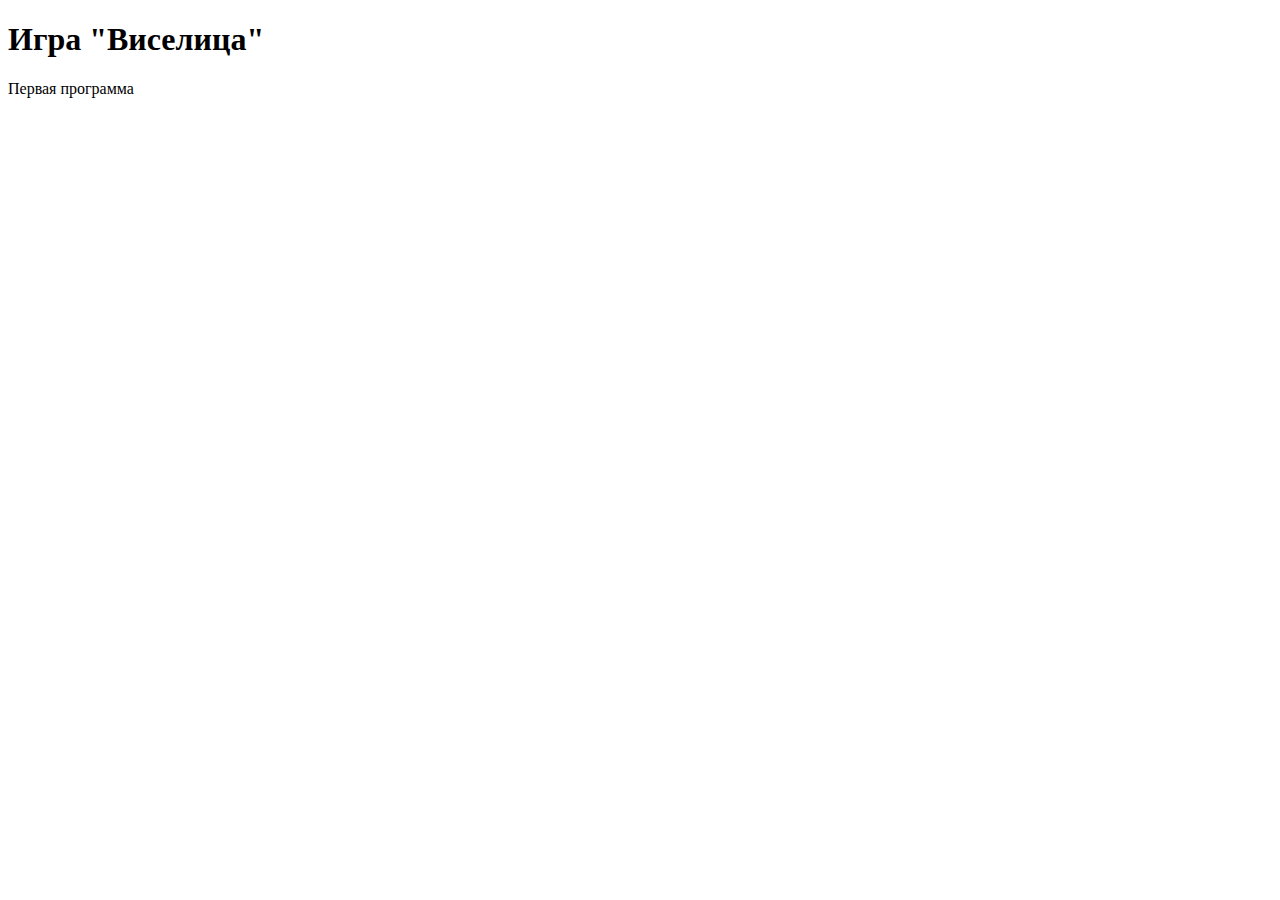
==== GallowsGame/index.html @ ba169d35 "123" ====
<!DOCTYPE html>
<html lang="en">
  <head>
    <meta charset="UTF-8" />
    <meta name="viewport" content="width=device-width, initial-scale=1.0" />
    <meta http-equiv="X-UA-Compatible" content="ie=edge" />
    <title>ИГРА "ВИСЕЛИЦА"</title>
  </head>
  <body>
    <h1>Игра "Виселица"</h1>
    <p>Первая программа</p>

    <script src="GallowsGame.js"></script>

    <script></script>
  </body>
</html>
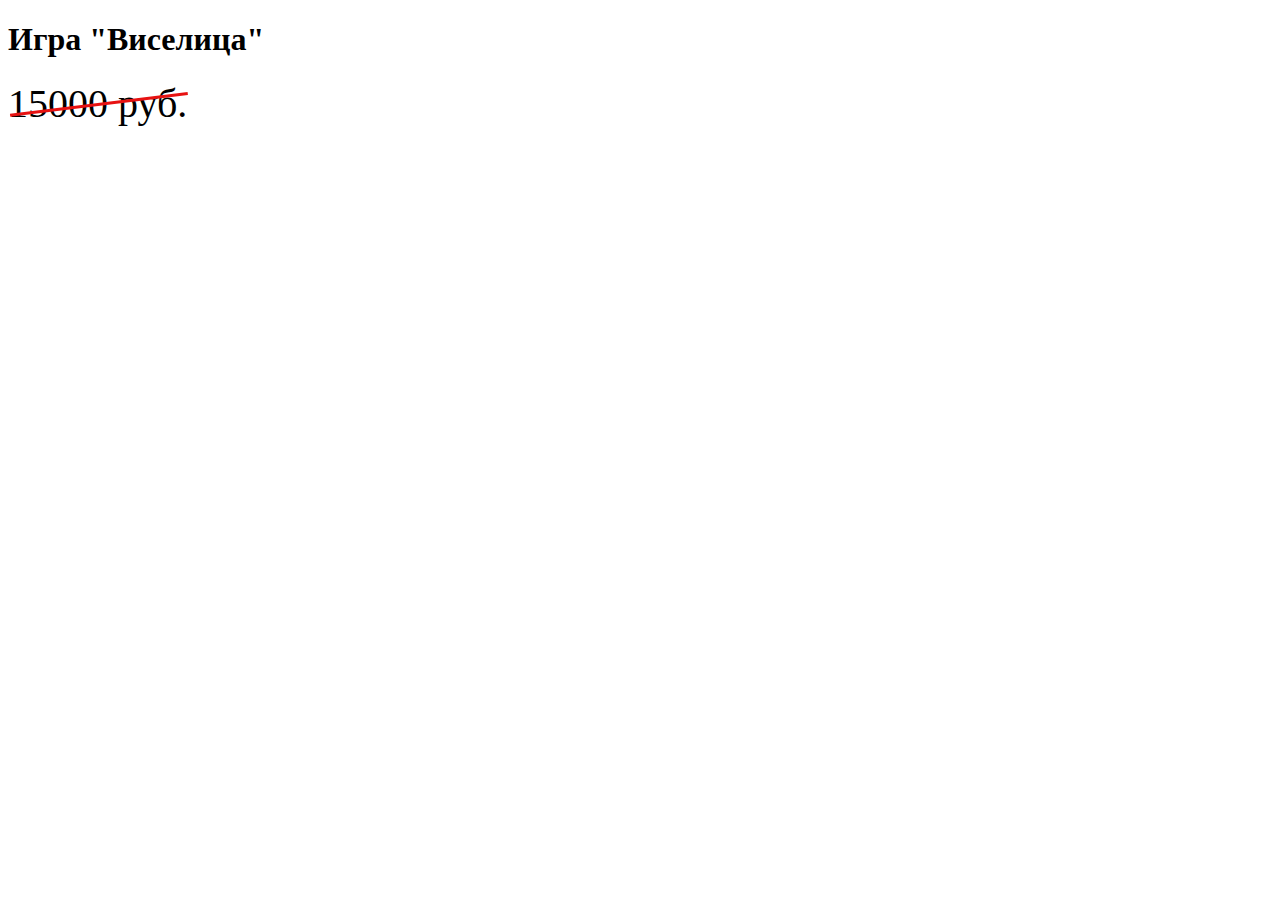
==== commit d8d4df5c: "123" ====
--- a/GallowsGame/index.html
+++ b/GallowsGame/index.html
@@ -5,13 +5,13 @@
     <meta name="viewport" content="width=device-width, initial-scale=1.0" />
     <meta http-equiv="X-UA-Compatible" content="ie=edge" />
     <title>ИГРА "ВИСЕЛИЦА"</title>
+    <link rel="stylesheet" href="css/GallowsGame.css" />
   </head>
   <body>
     <h1>Игра "Виселица"</h1>
-    <p>Первая программа</p>
-
-    <script src="GallowsGame.js"></script>
-
+    <!-- <canvas id="canvas" width="400" height="400"></canvas> -->
+    <span class="strikethrough">15000 руб.</span>
+    <!-- <script src="GallowsGameV2.js"></script> -->
     <script></script>
   </body>
 </html>
--- a/GallowsGame/css/GallowsGame.css
+++ b/GallowsGame/css/GallowsGame.css
@@ -0,0 +1,13 @@
+.strikethrough {
+  position: relative;
+  font-size: 40px;
+}
+
+.strikethrough:before {
+  border-bottom: 3px solid rgb(231, 18, 18);
+  position: absolute;
+  content: "";
+  width: 100%;
+  height: 50%;
+  transform: rotate(-7deg);
+}